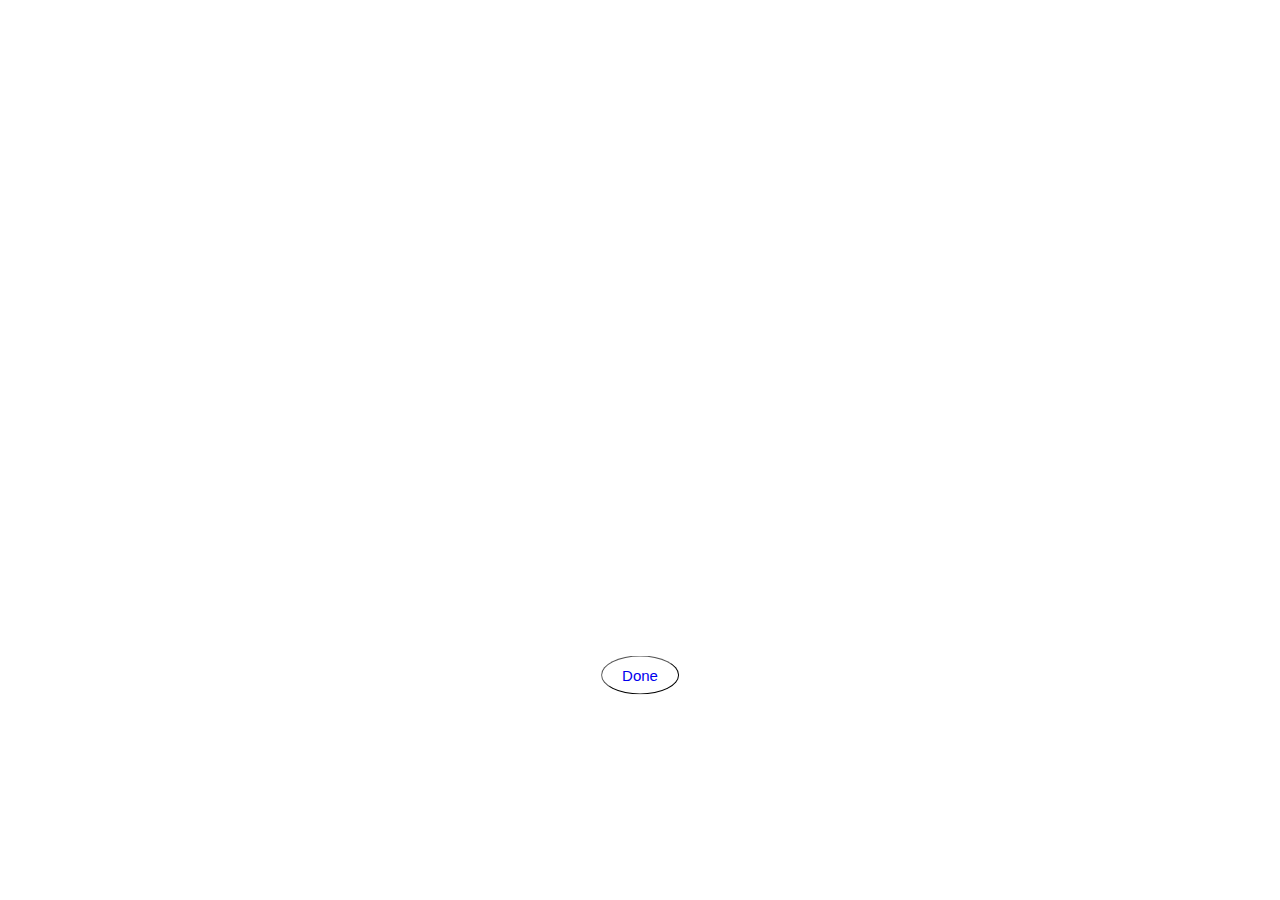
==== hyperpoem 1.html @ d0ecd010 "Add files via upload" ====
<html>
	<head>
		<title>Hyperpoem 1</title>

		<link href="hyperpoem 1.css" rel="stylesheet" />
	</head>

	<body>
		<div class="header">
			01
		</div>

		<div class="text">
			You look at yourself, what do you see?<br>
			Something that is not what you thought you would be.<br>
			The voices in your head start to say,<br>
			“Am I just meant for display?”
		</div>

		<p><button class="btn"><a style="text-decoration:none;" a class="done" href="file:///Users/reese/Desktop/hyperpoem%202.html" target="_self">Done</a></button></p>

	</body>
</html>
---- hyperpoem 1.css ----
body {
	background-image:url("https://i.pinimg.com/originals/d4/57/5b/d4575bdc49cddf00c5ae15f081ead2ed.gif");
	background-position:center;
	background-size:cover;
}

.header {
	font-family:arial;
	font-size:24;
	color:white;

	text-align:center;
 	position:fixed;
    top:30%;
    left:50%;
    transform:translate(-50%,-50%);
}

.text {
	font-family:arial;
	font-size:24;
	color:white;

	text-align:center;
 	position:fixed;
    top:50%;
    left:50%;
    transform:translate(-50%,-50%);
}

.btn {
	font-size:15;

	background-color:white;
  	border-radius:50%;
  	padding:10px 20px;
  	border-color:black;
  	border-width:thin;

  	position:fixed;
    top:75%;
    left:50%;
    transform:translate(-50%,-50%);

    cursor:auto;
}

<style>
	a.done:link{color:black}
	a.done:visited{color:black}
	a.done:hover{font-size:150%}
	a.done:active{color:blueviolet;}
</style>
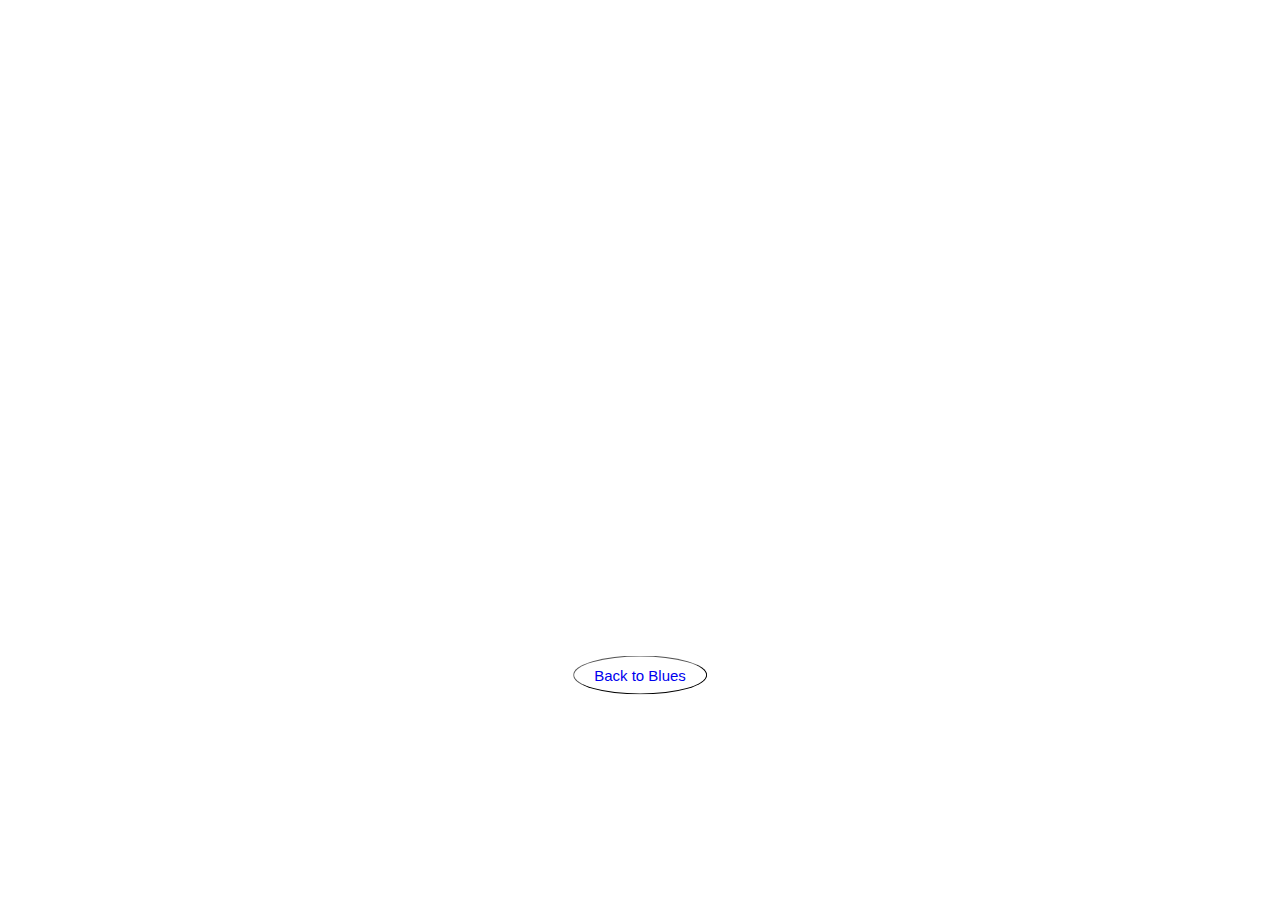
==== commit 9f91cbab: "Update hyperpoem 1.html" ====
--- a/hyperpoem 1.html
+++ b/hyperpoem 1.html
@@ -1,6 +1,6 @@
 <html>
 	<head>
-		<title>Hyperpoem 1</title>
+		<title>Blue</title>
 
 		<link href="hyperpoem 1.css" rel="stylesheet" />
 	</head>
@@ -17,7 +17,6 @@
 			“Am I just meant for display?”
 		</div>
 
-		<p><button class="btn"><a style="text-decoration:none;" a class="done" href="file:///Users/reese/Desktop/hyperpoem%202.html" target="_self">Done</a></button></p>
-
+		<p><button class="btn"><a style="text-decoration:none;" a class="done" href="file:///Users/reese/Desktop/icons.html" target="_self">Back to Blues</a></button></p>
 	</body>
-</html>+</html>
--- a/hyperpoem 1.css
+++ b/hyperpoem 1.css
@@ -46,9 +46,9 @@
 }
 
 <style>
-	a.done:link{color:black}
-	a.done:visited{color:black}
-	a.done:hover{font-size:150%}
+	a.done:link{color:black;}
+	a.done:visited{color:black;}
+	a.done:hover{font-size:150%;}
 	a.done:active{color:blueviolet;}
 </style>
 
